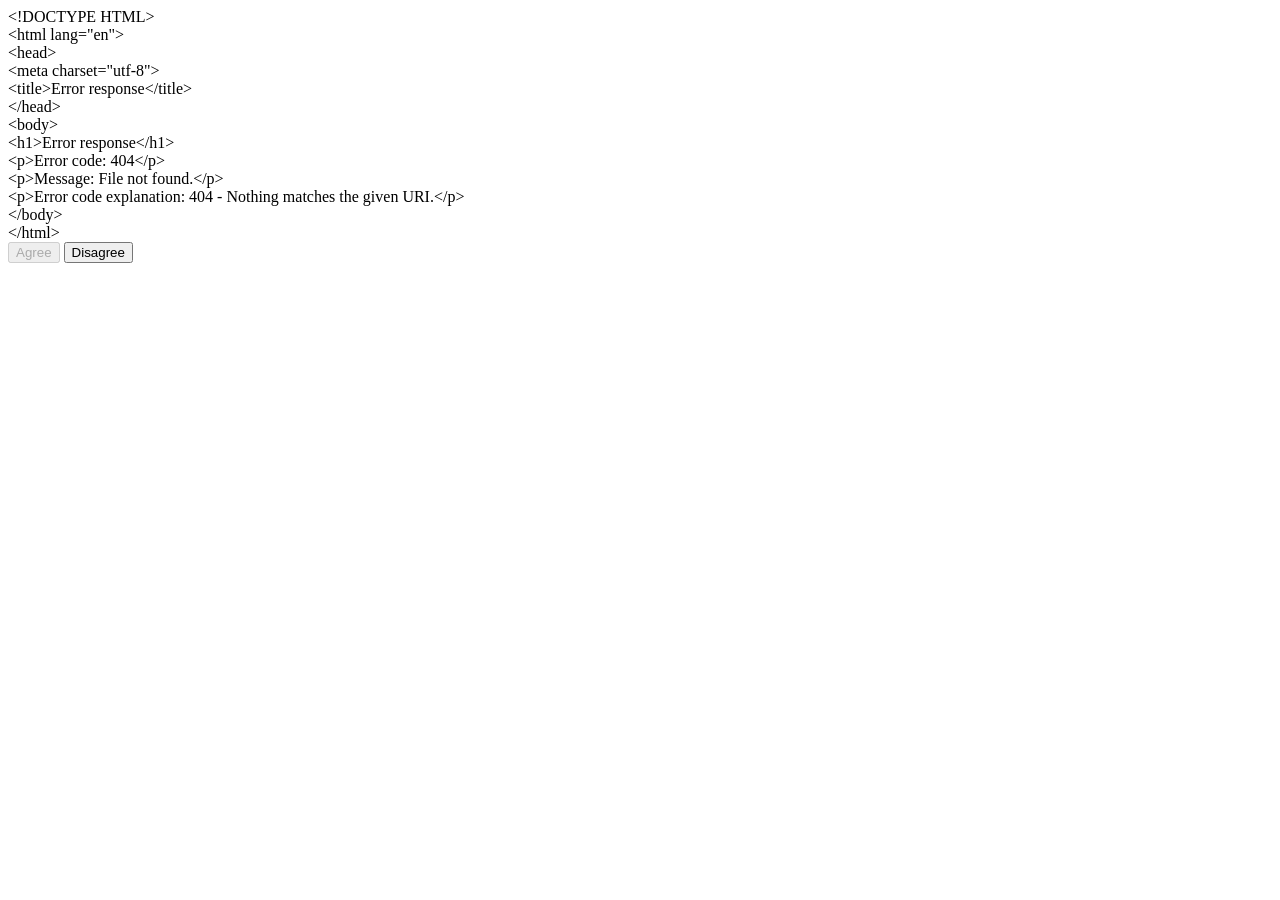
==== index.html @ c1d10300 "Create index.html" ====
<!DOCTYPE html>
<html lang="en">
<head>
  <meta charset="UTF-8">
  <meta name="viewport" content="width=device-width, initial-scale=1.0">
  <title>Agreement Page</title>
  <link rel="stylesheet" href="styles.css">
</head>
<body>
  <div class="content">
    <div id="text-container">
      <!-- The text content will be loaded here -->
    </div>
  </div>
  <div class="button-tab">
    <button id="agree" class="button" disabled>Agree</button>
    <button id="disagree" class="button">Disagree</button>
  </div>

  <script>
    // Load the text file content into the text-container
    fetch('your-text-file.txt')
      .then(response => response.text())
      .then(text => {
        document.getElementById('text-container').innerText = text;
      });

    // Enable the agree button when scrolled to the bottom
    window.addEventListener('scroll', () => {
      const textContainer = document.getElementById('text-container');
      const agreeButton = document.getElementById('agree');
      if (window.innerHeight + window.scrollY >= document.body.offsetHeight) {
        agreeButton.disabled = false;
        agreeButton.classList.add('enabled');
      }
    });

    // Handle agree button click
    document.getElementById('agree').addEventListener('click', () => {
      window.location.href = 'https://drive.google.com/drive/folders/1-32-ebsVvAOq2jPrFOAex6tABnvu98GJ?usp=sharing';
    });

    // Handle disagree button click
    document.getElementById('disagree').addEventListener('click', () => {
      window.close();
    });
  </script>
</body>
</html>
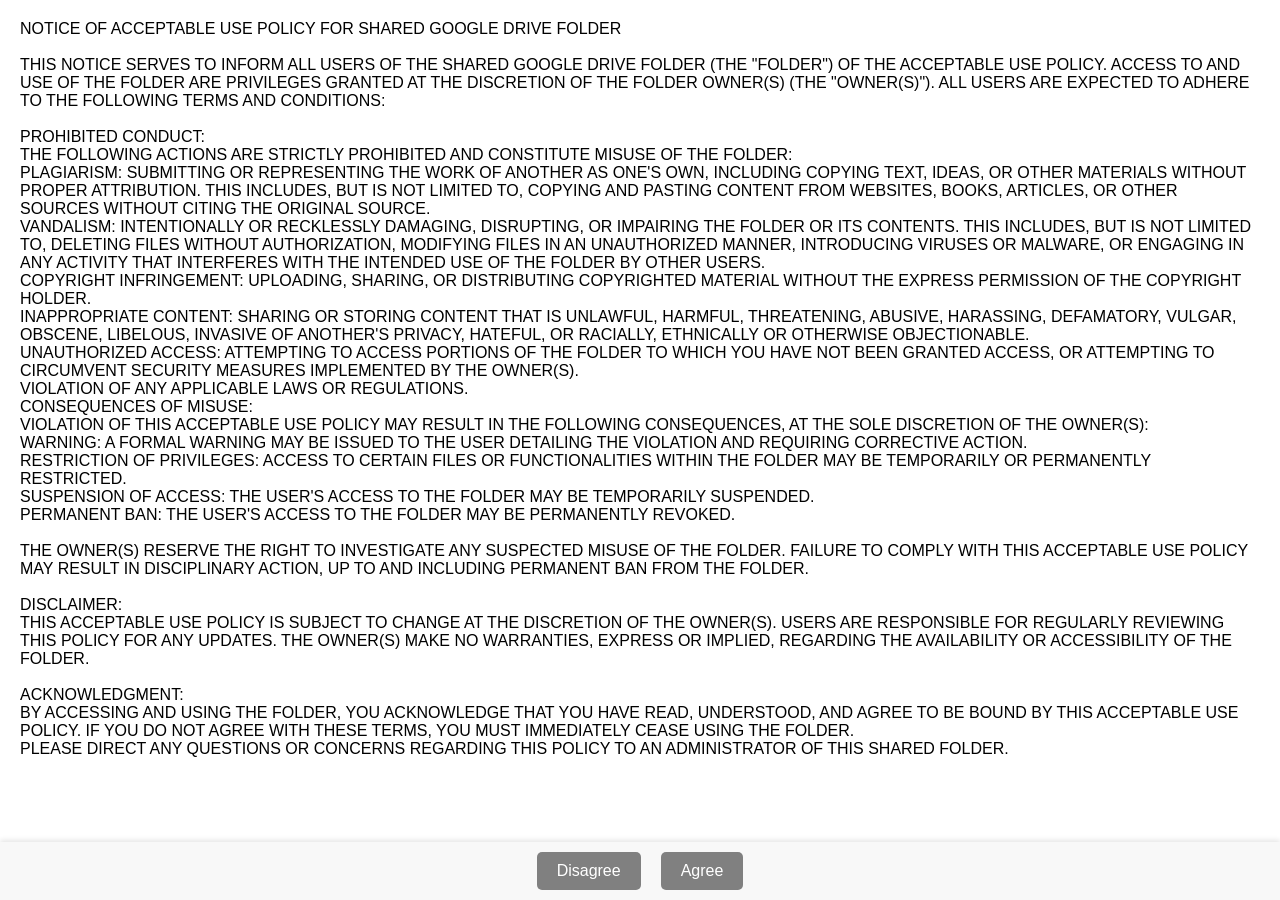
==== commit 006106a3: "Update index.html" ====
--- a/index.html
+++ b/index.html
@@ -13,13 +13,13 @@
     </div>
   </div>
   <div class="button-tab">
+    <button id="disagree" class="button">Disagree</button>
     <button id="agree" class="button" disabled>Agree</button>
-    <button id="disagree" class="button">Disagree</button>
   </div>
 
   <script>
     // Load the text file content into the text-container
-    fetch('your-text-file.txt')
+    fetch('POLICY.txt')
       .then(response => response.text())
       .then(text => {
         document.getElementById('text-container').innerText = text;
--- a/styles.css
+++ b/styles.css
@@ -0,0 +1,44 @@
+body, html {
+  margin: 0;
+  padding: 0;
+  font-family: Arial, sans-serif;
+}
+
+.content {
+  padding: 20px;
+}
+
+#text-container {
+  margin-bottom: 80px; /* Ensure there's space for the buttons */
+}
+
+.button-tab {
+  position: fixed;
+  bottom: 0;
+  width: 100%;
+  background-color: #f8f8f8;
+  box-shadow: 0 -2px 5px rgba(0, 0, 0, 0.1);
+  display: flex;
+  justify-content: center;
+  padding: 10px 0;
+}
+
+.button {
+  padding: 10px 20px;
+  margin: 0 10px;
+  border: none;
+  border-radius: 5px;
+  background-color: grey;
+  color: white;
+  cursor: pointer;
+  font-size: 16px;
+  transition: background-color 0.3s ease;
+}
+
+.button:disabled {
+  cursor: not-allowed;
+}
+
+.button.enabled {
+  background-color: green;
+}
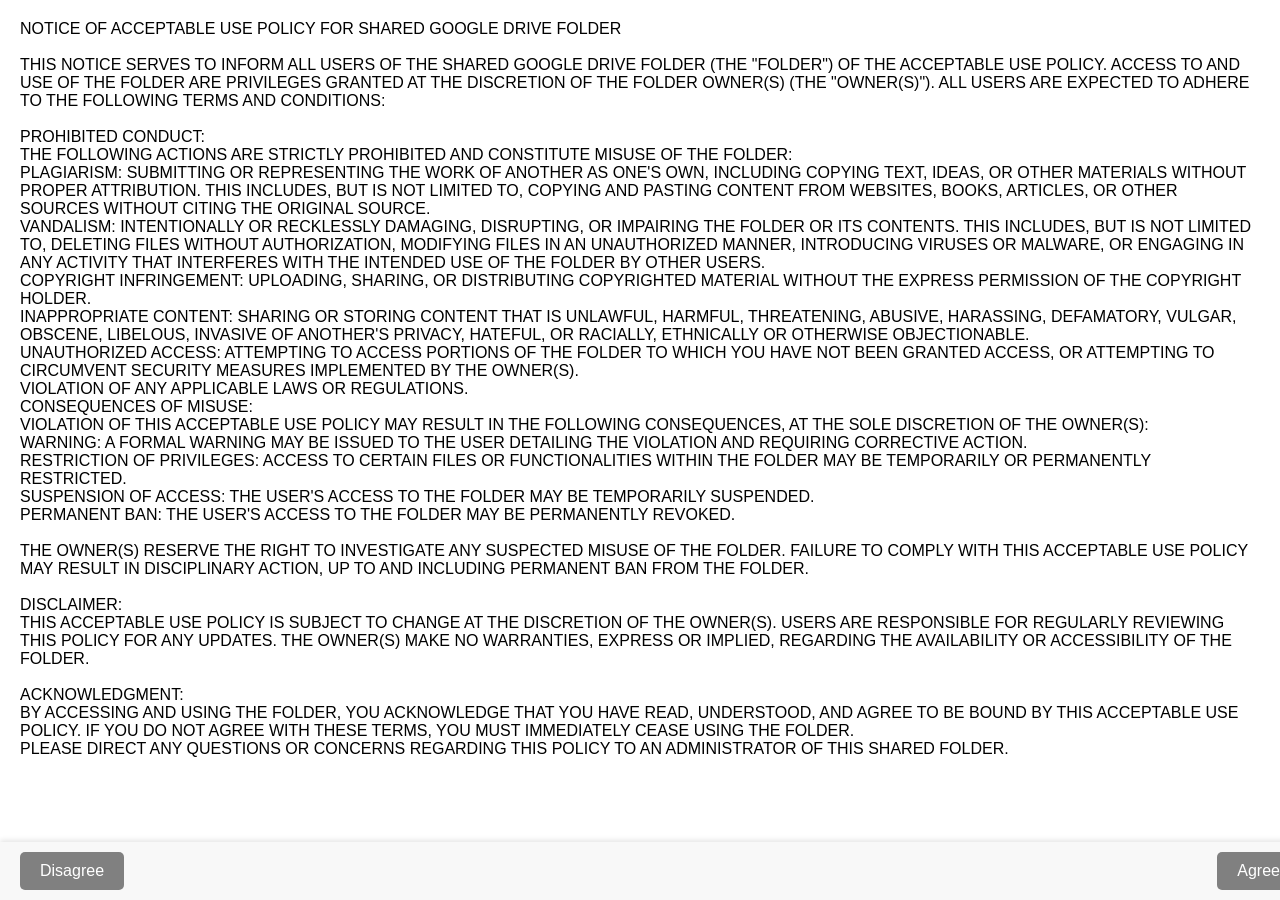
==== commit d6fd14ad: "Update index.html" ====
--- a/index.html
+++ b/index.html
@@ -13,8 +13,8 @@
     </div>
   </div>
   <div class="button-tab">
+    <button id="agree" class="button" disabled>Agree</button>
     <button id="disagree" class="button">Disagree</button>
-    <button id="agree" class="button" disabled>Agree</button>
   </div>
 
   <script>
--- a/styles.css
+++ b/styles.css
@@ -19,13 +19,12 @@
   background-color: #f8f8f8;
   box-shadow: 0 -2px 5px rgba(0, 0, 0, 0.1);
   display: flex;
-  justify-content: center;
-  padding: 10px 0;
+  justify-content: space-between;
+  padding: 10px 20px;
 }
 
 .button {
   padding: 10px 20px;
-  margin: 0 10px;
   border: none;
   border-radius: 5px;
   background-color: grey;
@@ -42,3 +41,11 @@
 .button.enabled {
   background-color: green;
 }
+
+.button-tab .button:nth-child(1) {
+  order: 2; /* Move the first button to the second position */
+}
+
+.button-tab .button:nth-child(2) {
+  order: 1; /* Move the second button to the first position */
+}
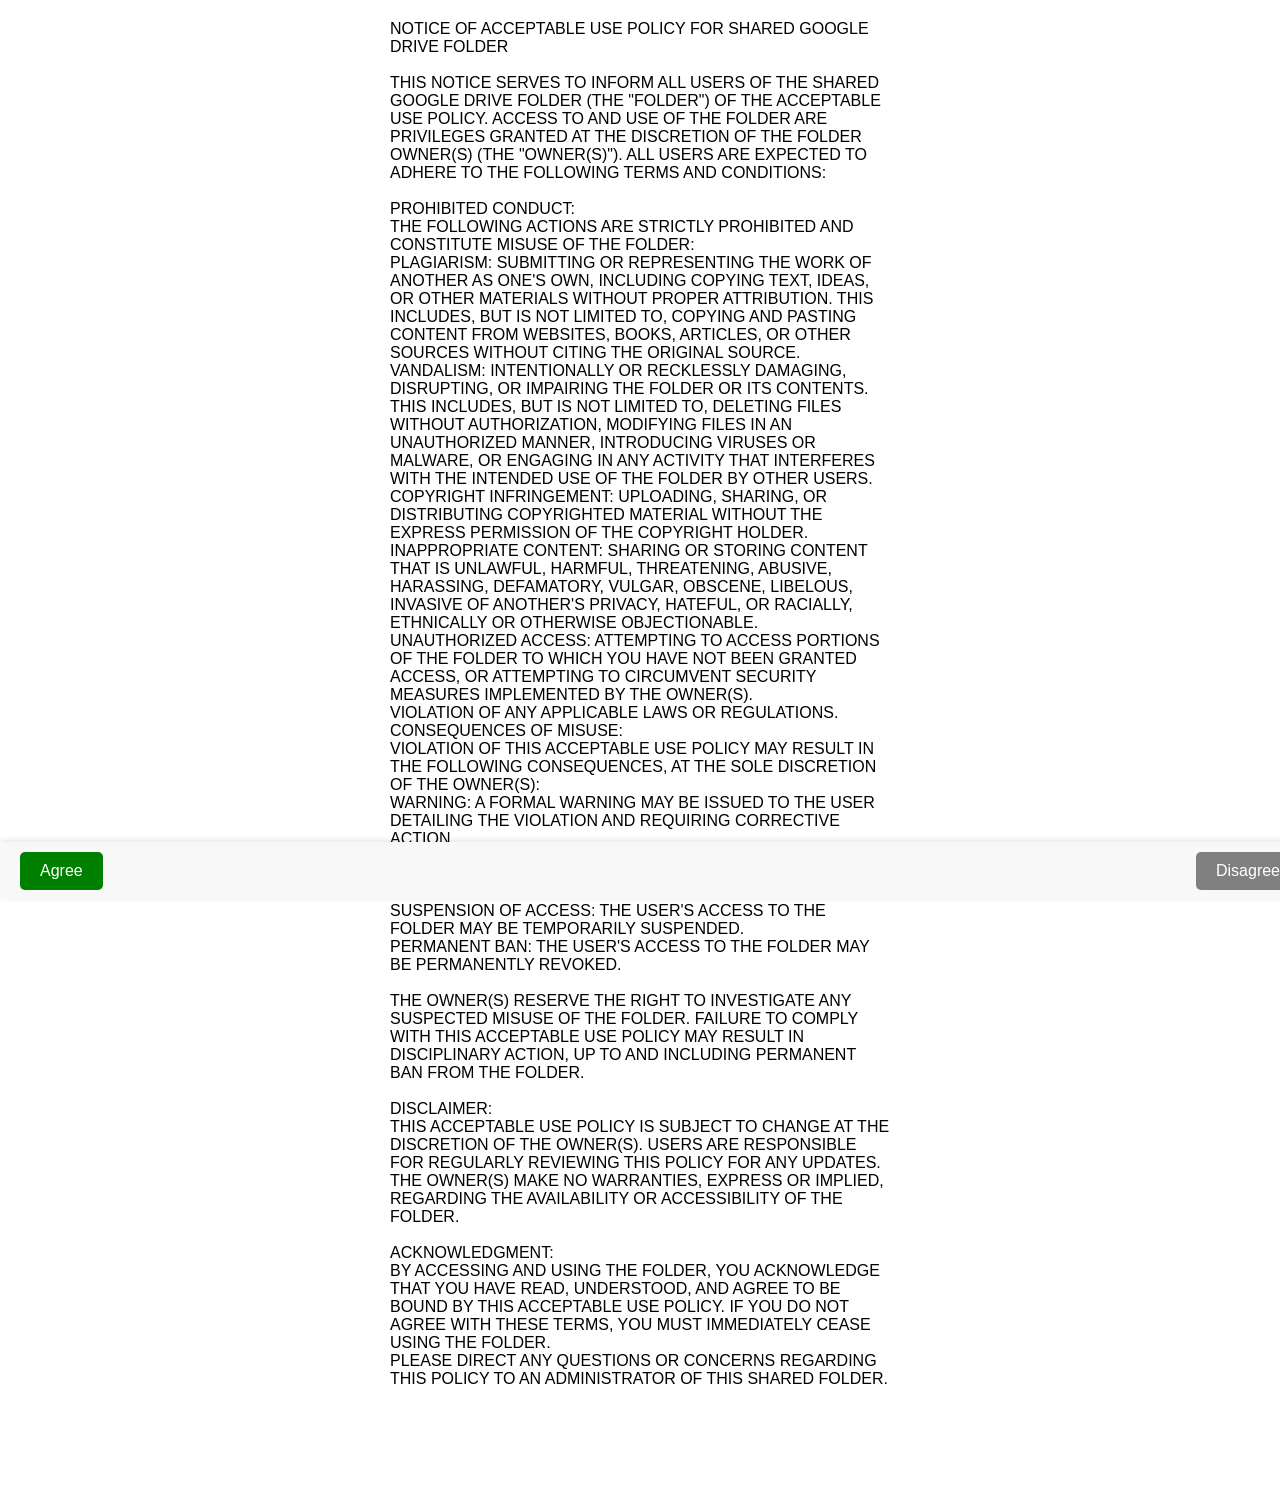
==== commit 60bf26c4: "Update index.html" ====
--- a/index.html
+++ b/index.html
@@ -47,3 +47,4 @@
   </script>
 </body>
 </html>
+
--- a/styles.css
+++ b/styles.css
@@ -6,10 +6,14 @@
 
 .content {
   padding: 20px;
+  display: flex;
+  justify-content: center;
 }
 
 #text-container {
   margin-bottom: 80px; /* Ensure there's space for the buttons */
+  width: 100%;
+  max-width: 500px; /* Limit the width to a smaller portion on larger screens */
 }
 
 .button-tab {
@@ -42,10 +46,19 @@
   background-color: green;
 }
 
-.button-tab .button:nth-child(1) {
-  order: 2; /* Move the first button to the second position */
+@media screen and (max-width: 600px) {
+  .button {
+    padding: 8px 16px; /* Adjust padding for smaller screens */
+    font-size: 14px;
+  }
+
+  .button-tab {
+    flex-direction: column;
+    align-items: center;
+  }
+
+  .button {
+    width: 90%;
+    margin: 5px 0; /* Ensure buttons fit within the screen on smaller devices */
+  }
 }
-
-.button-tab .button:nth-child(2) {
-  order: 1; /* Move the second button to the first position */
-}
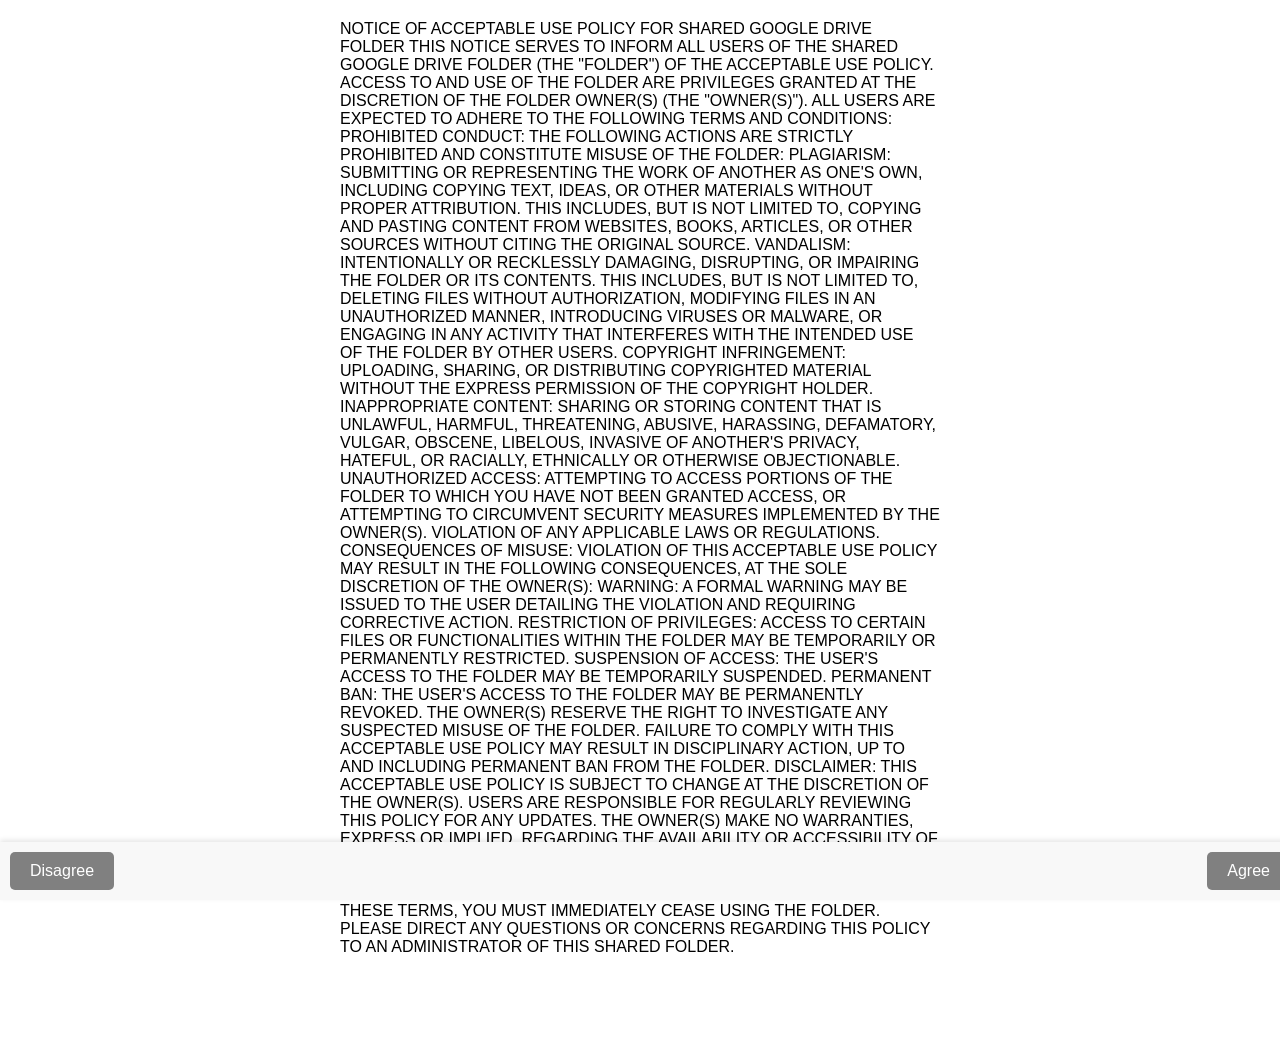
==== commit 36cb6753: "Update index.html" ====
--- a/index.html
+++ b/index.html
@@ -13,8 +13,8 @@
     </div>
   </div>
   <div class="button-tab">
+    <button id="disagree" class="button">Disagree</button>
     <button id="agree" class="button" disabled>Agree</button>
-    <button id="disagree" class="button">Disagree</button>
   </div>
 
   <script>
@@ -22,14 +22,14 @@
     fetch('POLICY.txt')
       .then(response => response.text())
       .then(text => {
-        document.getElementById('text-container').innerText = text;
+        document.getElementById('text-container').innerHTML = text;
       });
 
-    // Enable the agree button when scrolled to the bottom
-    window.addEventListener('scroll', () => {
-      const textContainer = document.getElementById('text-container');
+    // Enable the agree button when scrolled to the bottom of the text container
+    const textContainer = document.getElementById('text-container');
+    textContainer.addEventListener('scroll', () => {
       const agreeButton = document.getElementById('agree');
-      if (window.innerHeight + window.scrollY >= document.body.offsetHeight) {
+      if (textContainer.scrollTop + textContainer.clientHeight >= textContainer.scrollHeight - 1) {
         agreeButton.disabled = false;
         agreeButton.classList.add('enabled');
       }
@@ -47,4 +47,3 @@
   </script>
 </body>
 </html>
-
--- a/styles.css
+++ b/styles.css
@@ -13,7 +13,7 @@
 #text-container {
   margin-bottom: 80px; /* Ensure there's space for the buttons */
   width: 100%;
-  max-width: 500px; /* Limit the width to a smaller portion on larger screens */
+  max-width: 600px; /* Limit the width to 600px on larger screens */
 }
 
 .button-tab {
@@ -24,7 +24,7 @@
   box-shadow: 0 -2px 5px rgba(0, 0, 0, 0.1);
   display: flex;
   justify-content: space-between;
-  padding: 10px 20px;
+  padding: 10px;
 }
 
 .button {
@@ -36,6 +36,7 @@
   cursor: pointer;
   font-size: 16px;
   transition: background-color 0.3s ease;
+  max-width: 45%; /* Ensure buttons take up to 45% of the width on larger screens */
 }
 
 .button:disabled {
@@ -47,18 +48,21 @@
 }
 
 @media screen and (max-width: 600px) {
-  .button {
-    padding: 8px 16px; /* Adjust padding for smaller screens */
-    font-size: 14px;
-  }
-
   .button-tab {
     flex-direction: column;
     align-items: center;
   }
 
   .button {
-    width: 90%;
+    width: 90%; /* Ensure buttons take up 90% of the screen width */
+    max-width: none;
     margin: 5px 0; /* Ensure buttons fit within the screen on smaller devices */
+    padding: 8px 16px; /* Adjust padding for smaller screens */
+    font-size: 14px;
+    text-align: center; /* Center the text within the button */
+  }
+
+  #text-container {
+    width: 100%; /* Ensure text container takes up 100% width on smaller screens */
   }
 }
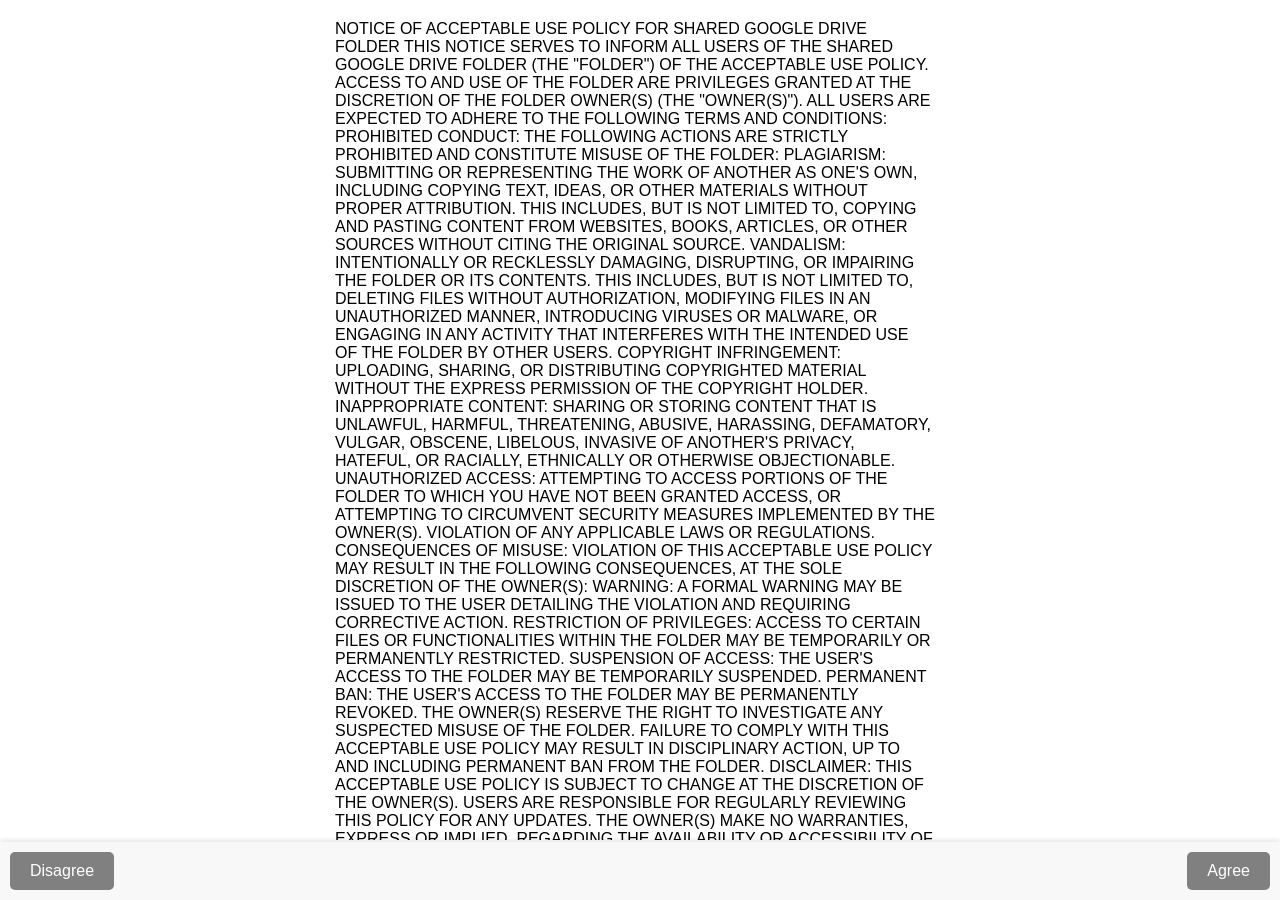
==== commit b0f4570e: "Update index.html" ====
--- a/index.html
+++ b/index.html
@@ -47,3 +47,4 @@
   </script>
 </body>
 </html>
+ 
--- a/styles.css
+++ b/styles.css
@@ -2,18 +2,22 @@
   margin: 0;
   padding: 0;
   font-family: Arial, sans-serif;
+  height: 100%;
+  overflow: hidden; /* Prevent scrolling on the body */
 }
 
 .content {
   padding: 20px;
   display: flex;
   justify-content: center;
+  height: calc(100% - 80px); /* Leave space for the button tab */
 }
 
 #text-container {
-  margin-bottom: 80px; /* Ensure there's space for the buttons */
   width: 100%;
   max-width: 600px; /* Limit the width to 600px on larger screens */
+  overflow-y: auto; /* Add vertical scrollbar */
+  padding-right: 10px; /* Add some space for the scrollbar */
 }
 
 .button-tab {
@@ -25,6 +29,7 @@
   display: flex;
   justify-content: space-between;
   padding: 10px;
+  box-sizing: border-box; /* Include padding and border in element's width and height */
 }
 
 .button {
@@ -64,5 +69,6 @@
 
   #text-container {
     width: 100%; /* Ensure text container takes up 100% width on smaller screens */
+    height: calc(100% - 50px); /* Ensure text container height is correct on smaller screens */
   }
 }
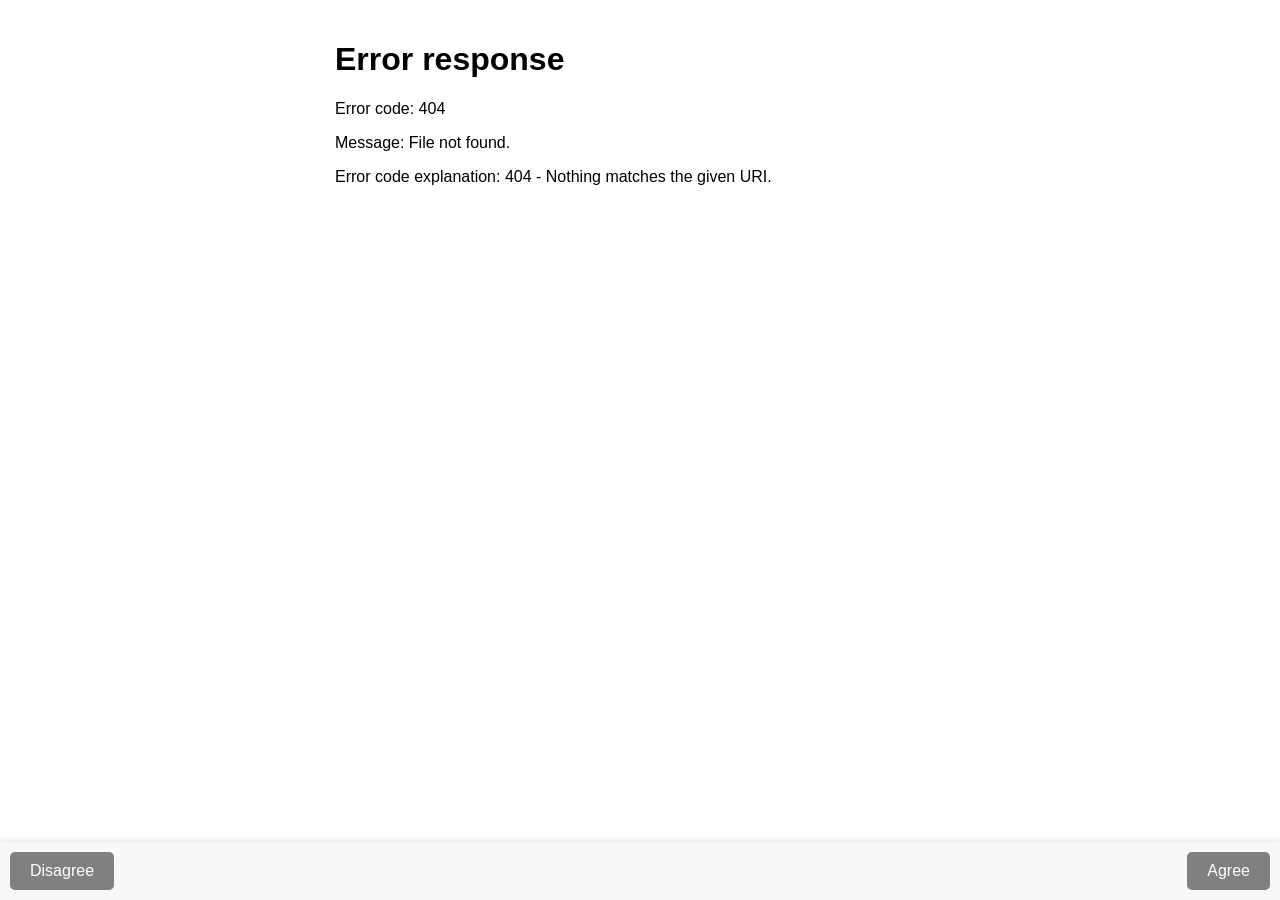
==== commit 74624469: "Update index.html" ====
--- a/index.html
+++ b/index.html
@@ -9,7 +9,7 @@
 <body>
   <div class="content">
     <div id="text-container">
-      <!-- The text content will be loaded here -->
+      <!-- The HTML content will be loaded here -->
     </div>
   </div>
   <div class="button-tab">
@@ -18,11 +18,11 @@
   </div>
 
   <script>
-    // Load the text file content into the text-container
-    fetch('POLICY.txt')
+    // Load the HTML file content into the text-container
+    fetch('POLICY.html')
       .then(response => response.text())
-      .then(text => {
-        document.getElementById('text-container').innerHTML = text;
+      .then(html => {
+        document.getElementById('text-container').innerHTML = html;
       });
 
     // Enable the agree button when scrolled to the bottom of the text container
@@ -47,4 +47,3 @@
   </script>
 </body>
 </html>
- 
